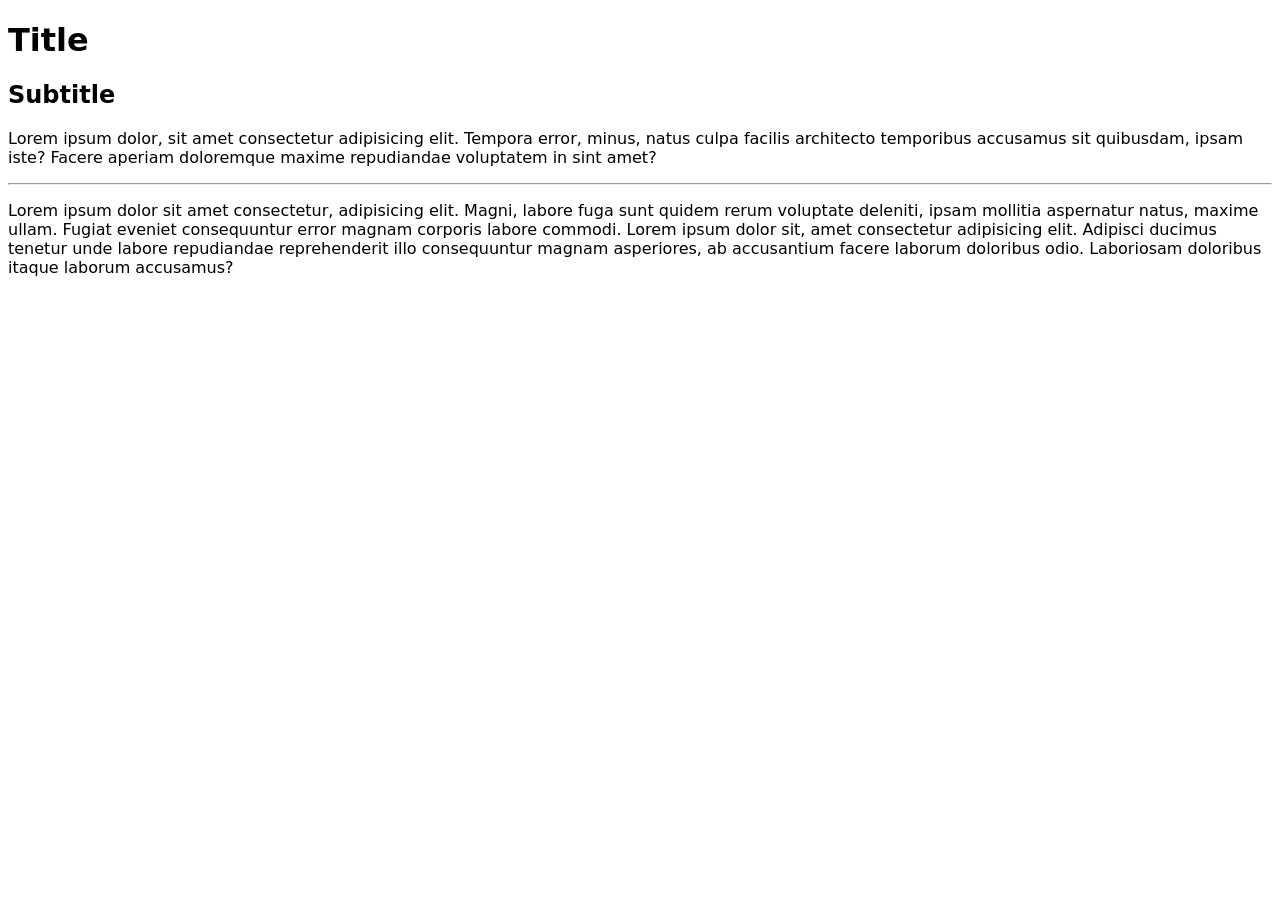
==== task1/index.html @ 27421ddd "Lab 1 initial commit" ====
<!doctype html>
<html lang="en">
  <head>
    <meta charset="UTF-8" />
    <meta name="viewport" content="width=device-width, initial-scale=1.0" />
    <title>Task 1</title>
    <style>
      body {
        font-family: system-ui;
      }
    </style>
  </head>
  <body>
    <h1>Title</h1>
    <h2>Subtitle</h2>
    <p>
      Lorem ipsum dolor, sit amet consectetur adipisicing elit. Tempora error,
      minus, natus culpa facilis architecto temporibus accusamus sit quibusdam,
      ipsam iste? Facere aperiam doloremque maxime repudiandae voluptatem in
      sint amet?
    </p>
    <hr />
    <p>
      Lorem ipsum dolor sit amet consectetur, adipisicing elit. Magni, labore
      fuga sunt quidem rerum voluptate deleniti, ipsam mollitia aspernatur
      natus, maxime ullam. Fugiat eveniet consequuntur error magnam corporis
      labore commodi. Lorem ipsum dolor sit, amet consectetur adipisicing elit.
      Adipisci ducimus tenetur unde labore repudiandae reprehenderit illo
      consequuntur magnam asperiores, ab accusantium facere laborum doloribus
      odio. Laboriosam doloribus itaque laborum accusamus?
    </p>
  </body>
</html>
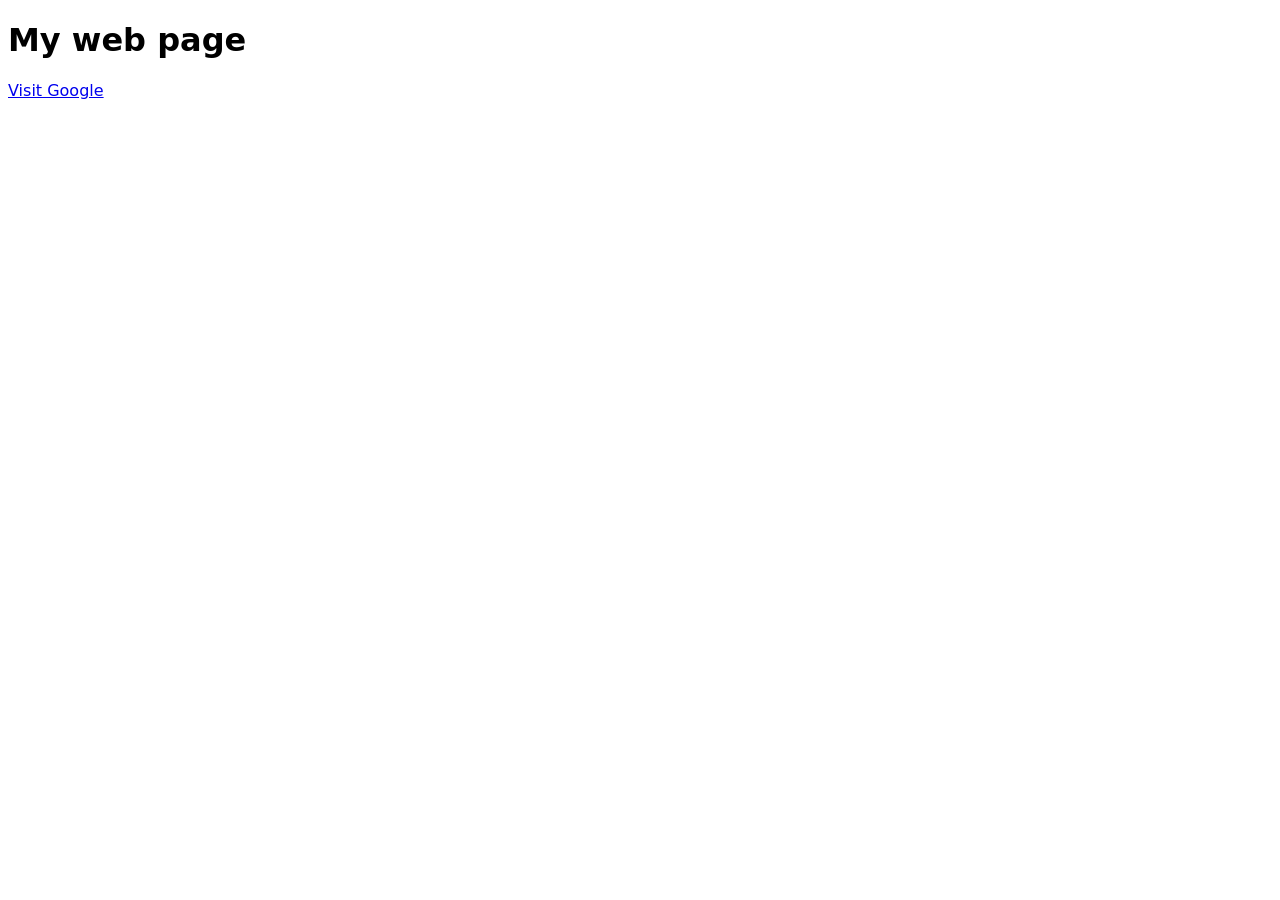
==== commit 1c74ee7d: "initial commit" ====
--- a/task1/index.html
+++ b/task1/index.html
@@ -3,7 +3,7 @@
   <head>
     <meta charset="UTF-8" />
     <meta name="viewport" content="width=device-width, initial-scale=1.0" />
-    <title>Task 1</title>
+    <title>Task 01</title>
     <style>
       body {
         font-family: system-ui;
@@ -11,23 +11,7 @@
     </style>
   </head>
   <body>
-    <h1>Title</h1>
-    <h2>Subtitle</h2>
-    <p>
-      Lorem ipsum dolor, sit amet consectetur adipisicing elit. Tempora error,
-      minus, natus culpa facilis architecto temporibus accusamus sit quibusdam,
-      ipsam iste? Facere aperiam doloremque maxime repudiandae voluptatem in
-      sint amet?
-    </p>
-    <hr />
-    <p>
-      Lorem ipsum dolor sit amet consectetur, adipisicing elit. Magni, labore
-      fuga sunt quidem rerum voluptate deleniti, ipsam mollitia aspernatur
-      natus, maxime ullam. Fugiat eveniet consequuntur error magnam corporis
-      labore commodi. Lorem ipsum dolor sit, amet consectetur adipisicing elit.
-      Adipisci ducimus tenetur unde labore repudiandae reprehenderit illo
-      consequuntur magnam asperiores, ab accusantium facere laborum doloribus
-      odio. Laboriosam doloribus itaque laborum accusamus?
-    </p>
+    <h1>My web page</h1>
+    <p><a href="https://google.com">Visit Google</a></p>
   </body>
 </html>
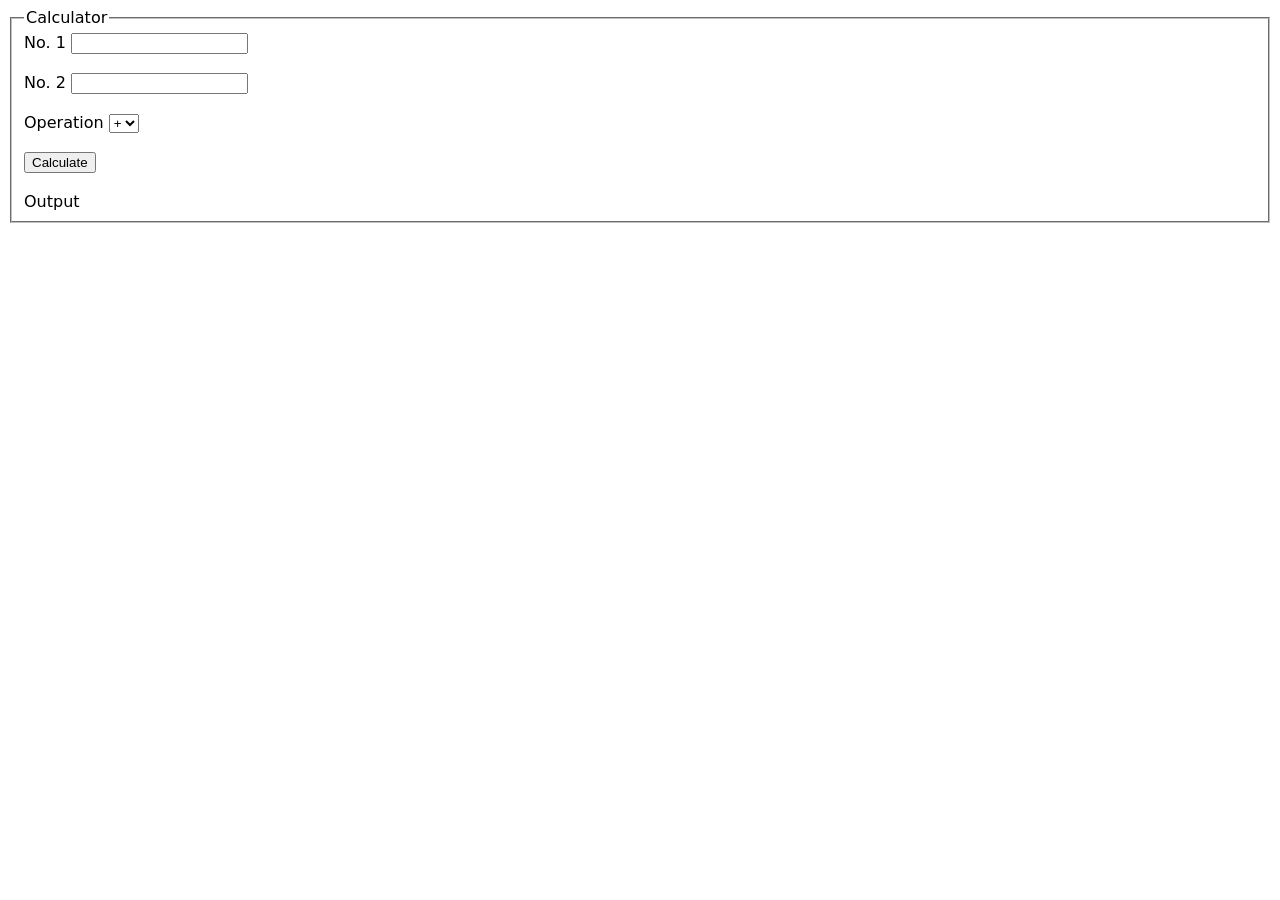
==== commit 19c1a1ea: "initial commit" ====
--- a/task1/index.html
+++ b/task1/index.html
@@ -11,7 +11,34 @@
     </style>
   </head>
   <body>
-    <h1>My web page</h1>
-    <p><a href="https://google.com">Visit Google</a></p>
+    <form>
+      <fieldset>
+        <legend>Calculator</legend>
+        <label for="first">No. 1</label>
+        <input id="first" type="number" />
+        <br /><br />
+        <label for="second">No. 2</label>
+        <input id="second" type="number" />
+        <br /><br />
+        <label for="operation">Operation</label>
+        <select id="operation">
+          <option value="+">+</option>
+          <option value="-">-</option>
+          <option value="*">*</option>
+          <option value="/">/</option>
+        </select>
+        <br /><br />
+        <button onclick="calc()">Calculate</button>
+        <br /><br />
+        <label>Output</label>
+        <output id="output"></output>
+      </fieldset>
+    </form>
   </body>
+  <script>
+    function calc() {
+      var first = document.getElementById("first");
+      var second = document.getElementById("second");
+    }
+  </script>
 </html>
